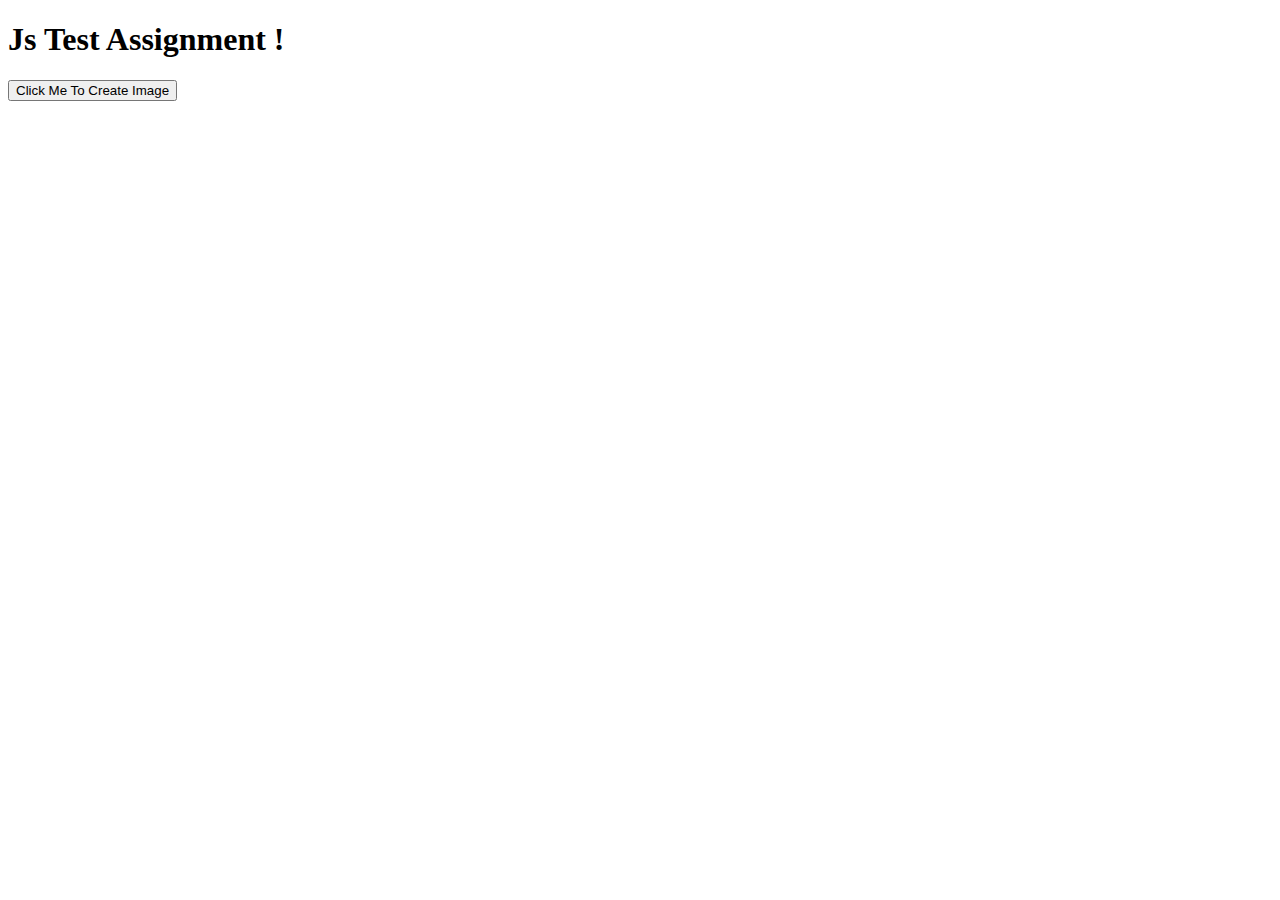
==== index.html @ 02763cbc "Js Test" ====
<!DOCTYPE html>
<html lang="en">
<head>
    <meta charset="UTF-8">
    <meta http-equiv="X-UA-Compatible" content="IE=edge">
    <meta name="viewport" content="width=device-width, initial-scale=1.0">
    <link rel="stylesheet" href="style.css">
    <title>Document</title>
</head>
<body>
    <h1>Js Test Assignment !</h1>
    <script src="main.js"></script>
</body>
</html>
---- style.css ----
.mystyle{
    height: 100px;
    width: 100px;
    border: 2px solid red;
    margin: 1px;
}
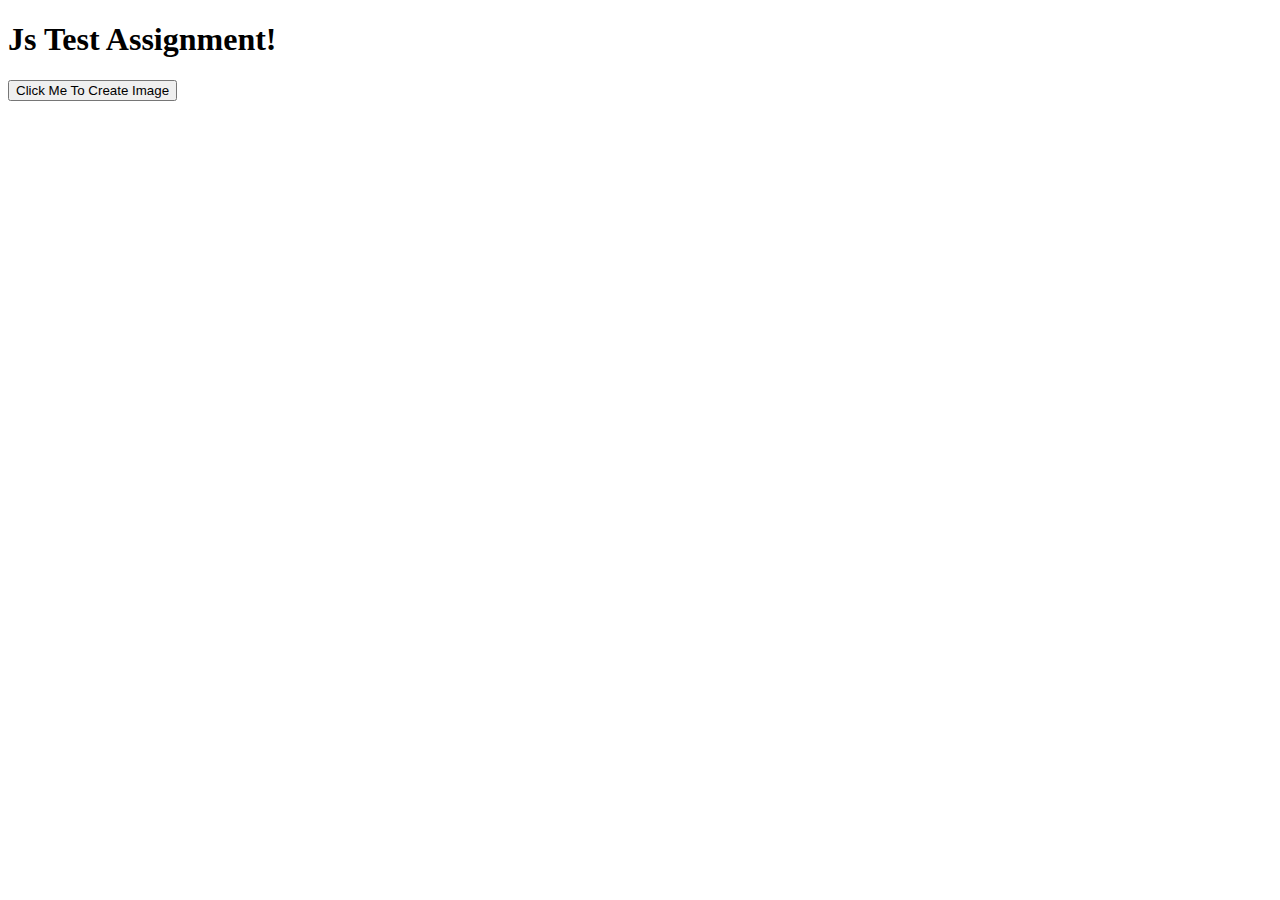
==== commit 0c40dd6f: "create new branch" ====
--- a/index.html
+++ b/index.html
@@ -8,7 +8,7 @@
     <title>Document</title>
 </head>
 <body>
-    <h1>Js Test Assignment !</h1>
+    <h1>Js Test Assignment!</h1>
     <script src="main.js"></script>
 </body>
 </html>--- a/style.css
+++ b/style.css
@@ -3,4 +3,5 @@
     width: 100px;
     border: 2px solid red;
     margin: 1px;
+    
 }